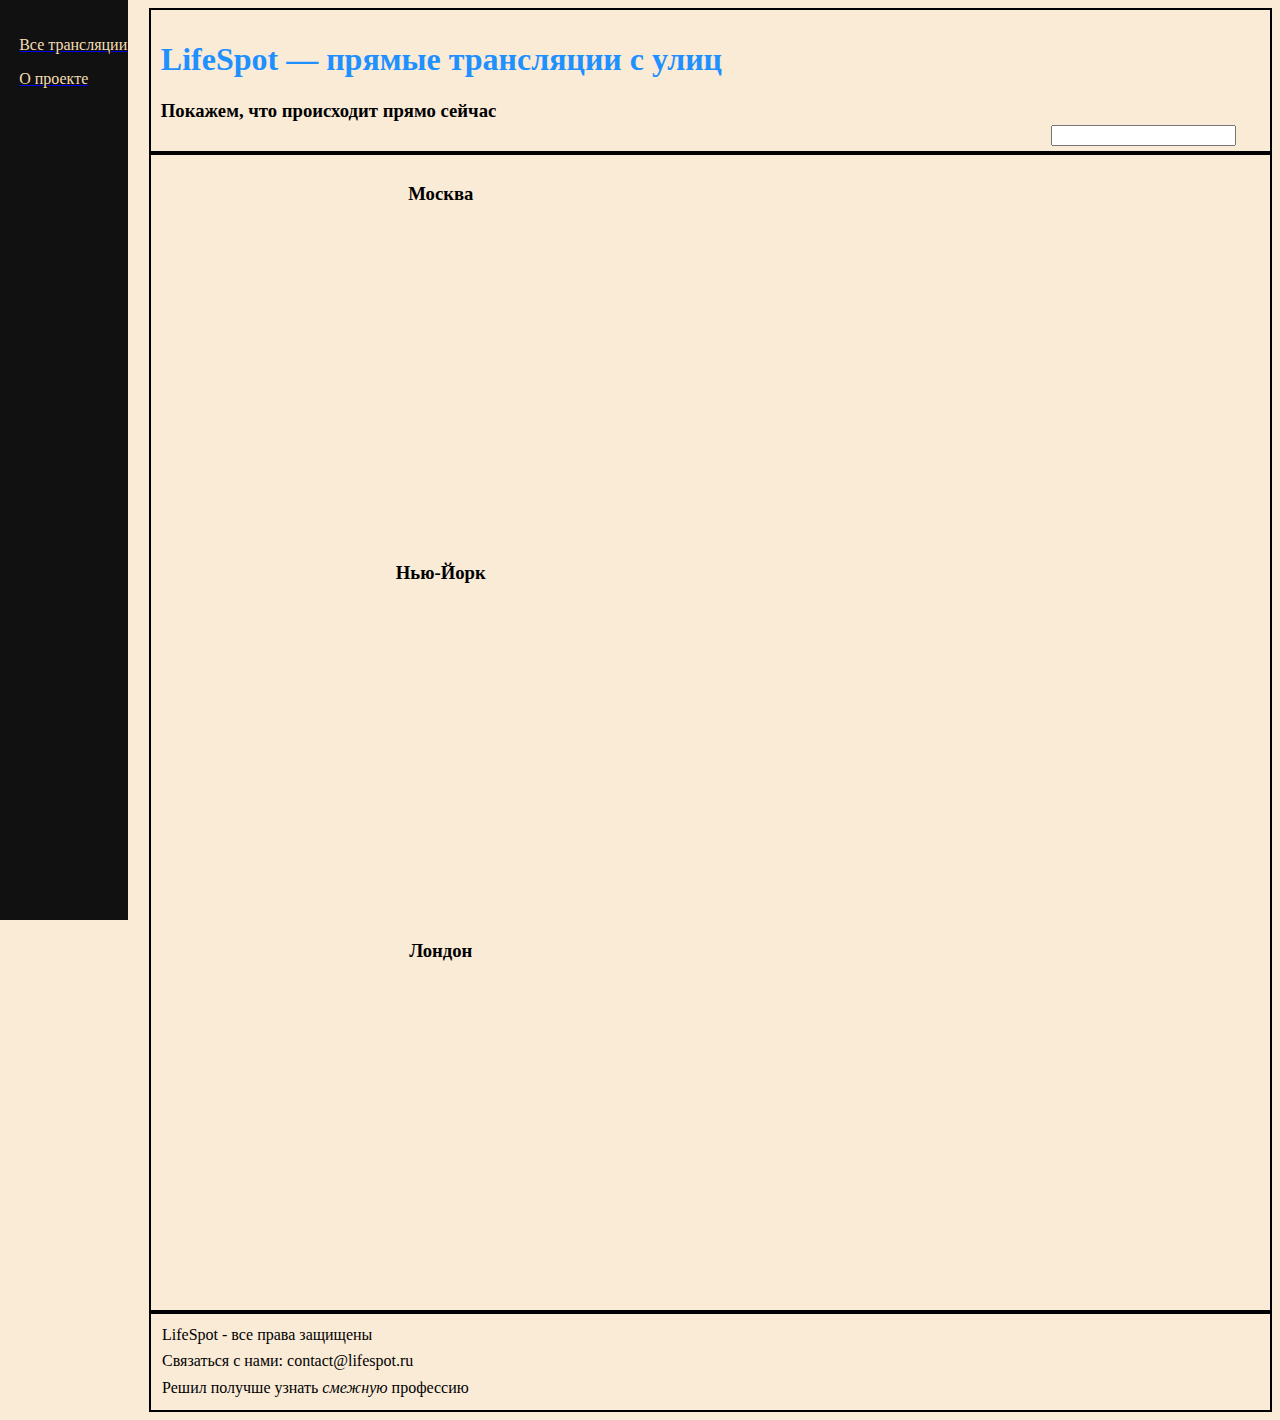
==== LifeSpot/Views/index.html @ 4ae30fc3 "b" ====
﻿<!DOCTYPE html>
<html lang="en">
<head>
    <meta charset="UTF-8">
    <title>LifeSpot</title>
    <style>
    </style>
    <link href="../Static/CSS/index.css" rel="stylesheet" type="text/css"/>
</head>
<body>
    <aside>
        <div class=" navbar">
            <a href="/"> <p>Все трансляции</p></a>
          <a href="/">  <p>О проекте</p></a>
        </div>
        
    </aside>
    

    <header class="title" style="padding: 0">
        <div class="block">
            <h1>LifeSpot — прямые трансляции с улиц</h1>
            <h3>Покажем, что происходит прямо сейчас</h3>
            <input type="text" name="search"/>

        </div>
    </header>

    <main>
        <div class="block">
            <div class="video-container">
                <h3>Москва</h3>
                <iframe width="560" height="315" src="https://www.youtube.com/embed/tgp1Kjtzbmw?si=LxsmJ9Og_1wy9e6S" title="YouTube video player" frameborder="0" allow="accelerometer; autoplay; clipboard-write; encrypted-media; gyroscope; picture-in-picture; web-share" referrerpolicy="strict-origin-when-cross-origin" allowfullscreen></iframe>

            </div>

            <div class="video-container">
                <h3>Нью-Йорк</h3>
                <iframe width="560" height="315" src="https://www.youtube.com/embed/Fkv9yxnFlE4?si=lJjMJ0ddo4L7JJ5U" title="YouTube video player" frameborder="0" allow="accelerometer; autoplay; clipboard-write; encrypted-media; gyroscope; picture-in-picture; web-share" referrerpolicy="strict-origin-when-cross-origin" allowfullscreen></iframe>

            </div>
            <div class="video-container">
                <h3>Лондон</h3>
                <iframe width="560" height="315" src="https://www.youtube.com/embed/KSsfLxP-A9g?si=52bGHLFPIfVCjI3u" title="YouTube video player" frameborder="0" allow="accelerometer; autoplay; clipboard-write; encrypted-media; gyroscope; picture-in-picture; web-share" referrerpolicy="strict-origin-when-cross-origin" allowfullscreen></iframe>

            </div>

        </div>
    </main>
    <footer>
        <div >
            <p>LifeSpot - все права защищены</p>
            <p>Связаться с нами: contact@lifespot.ru</p>
            <p>Решил получше узнать <i>смежную</i> профессию</p>
        </div>
        
    </footer>


</body>
</html>
---- LifeSpot/Static/CSS/index.css ----
﻿header, main, footer {
    background-color: antiquewhite;
}
.block {
    border: 2px solid black;
   position:relative;
    padding: 10px;
}

.video-container {
    display: inline-block;
    text-align: center;
}
input[name = search]{
    position: absolute;
    right:3%;
    bottom:3%;
}
footer {
    bottom: 0;
    border: 2px solid black;
   
    line-height: 66%;
    padding-left:1%;
}


.navbar {
    padding-left: 15%;
}

.navbar p{
    color:wheat;
}

.navbar p:hover {
    color:blueviolet;
}

.title h1{
    color: dodgerblue
}
header {
    color: black;
    padding-left: 1%;
    padding-top: 1.2%;
}

aside {
    height: 100%; /* Высота в полный размер. Этот параметр можно убрать, если вы хотите выставлять высоту автоматически */
    width: 10%;
    position: absolute; /* Фиксированная позиция сайд-бара. Так он будет оставаться на месте при скроллинге */
    z-index: 1; /* Сайд-бар будет поверх остальных элементов */
    top: 0; /* Сайдбар будет в самой верхней части страницы */
    left: 0;
    background-color: #111; /* Черный цвет фона (задан в виде кода) */
    overflow-x: hidden; /* Отключаем горизонтальную прокрутку */
    padding-top: 20px;
    color: wheat;
}



body {
    padding-left: 11%;
    background-color: antiquewhite;
}
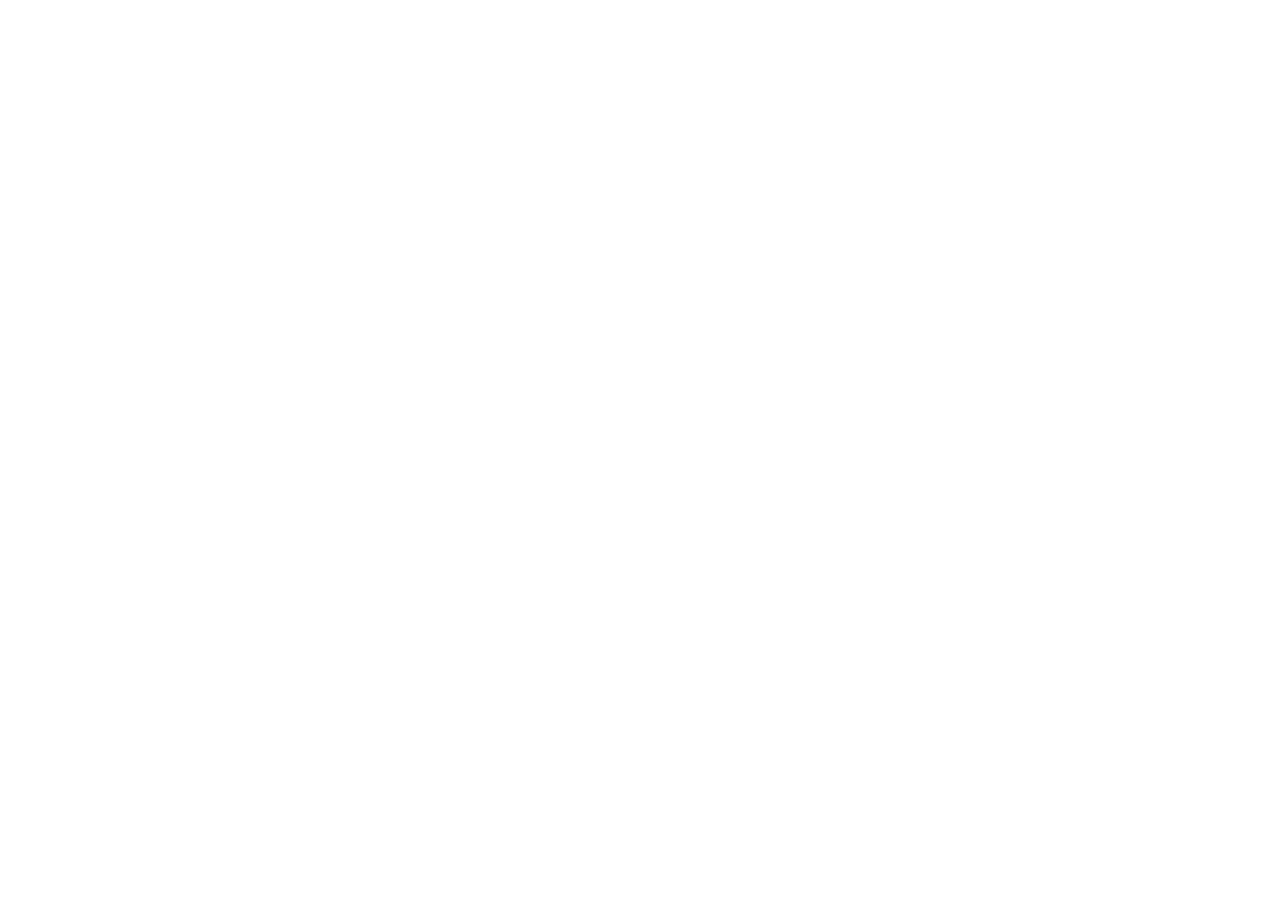
==== commit afc59906: "end" ====
--- a/LifeSpot/Views/index.html
+++ b/LifeSpot/Views/index.html
@@ -6,12 +6,29 @@
     <style>
     </style>
     <link href="../Static/CSS/index.css" rel="stylesheet" type="text/css"/>
+    <script src="../Static/JavaScript/govni.js"></script>
+    <script>  chekAge();
+        verification();
+        session();
+       
+    </script>
+    <script>
+       setTimeout(subscr, 10000)
+    </script>
+       
+   
+    
+    
 </head>
 <body>
+
+
     <aside>
         <div class=" navbar">
             <a href="/"> <p>Все трансляции</p></a>
-          <a href="/">  <p>О проекте</p></a>
+          <a href="/about">  <p>О проекте</p></a>
+          <a href="/testing">  <p>Тестирование</p></a>
+
         </div>
         
     </aside>
@@ -21,7 +38,7 @@
         <div class="block">
             <h1>LifeSpot — прямые трансляции с улиц</h1>
             <h3>Покажем, что происходит прямо сейчас</h3>
-            <input type="text" name="search"/>
+            <input type="text" name="search" oninput="filterContent();" size=50%/>
 
         </div>
     </header>
@@ -30,18 +47,18 @@
         <div class="block">
             <div class="video-container">
                 <h3>Москва</h3>
-                <iframe width="560" height="315" src="https://www.youtube.com/embed/tgp1Kjtzbmw?si=LxsmJ9Og_1wy9e6S" title="YouTube video player" frameborder="0" allow="accelerometer; autoplay; clipboard-write; encrypted-media; gyroscope; picture-in-picture; web-share" referrerpolicy="strict-origin-when-cross-origin" allowfullscreen></iframe>
+                <iframe width="560" name="москва" height="315" src="https://www.youtube.com/embed/tgp1Kjtzbmw?si=LxsmJ9Og_1wy9e6S" title="YouTube video player" frameborder="0" allow="accelerometer; autoplay; clipboard-write; encrypted-media; gyroscope; picture-in-picture; web-share" referrerpolicy="strict-origin-when-cross-origin" allowfullscreen></iframe>
 
             </div>
 
             <div class="video-container">
                 <h3>Нью-Йорк</h3>
-                <iframe width="560" height="315" src="https://www.youtube.com/embed/Fkv9yxnFlE4?si=lJjMJ0ddo4L7JJ5U" title="YouTube video player" frameborder="0" allow="accelerometer; autoplay; clipboard-write; encrypted-media; gyroscope; picture-in-picture; web-share" referrerpolicy="strict-origin-when-cross-origin" allowfullscreen></iframe>
+                <iframe width="560" name="Нью-Йорк"height="315" src="https://www.youtube.com/embed/Fkv9yxnFlE4?si=lJjMJ0ddo4L7JJ5U" title="YouTube video player" frameborder="0" allow="accelerometer; autoplay; clipboard-write; encrypted-media; gyroscope; picture-in-picture; web-share" referrerpolicy="strict-origin-when-cross-origin" allowfullscreen></iframe>
 
             </div>
             <div class="video-container">
                 <h3>Лондон</h3>
-                <iframe width="560" height="315" src="https://www.youtube.com/embed/KSsfLxP-A9g?si=52bGHLFPIfVCjI3u" title="YouTube video player" frameborder="0" allow="accelerometer; autoplay; clipboard-write; encrypted-media; gyroscope; picture-in-picture; web-share" referrerpolicy="strict-origin-when-cross-origin" allowfullscreen></iframe>
+                <iframe width="560" name ="Лондон" height="315" src="https://www.youtube.com/embed/KSsfLxP-A9g?si=52bGHLFPIfVCjI3u" title="YouTube video player" frameborder="0" allow="accelerometer; autoplay; clipboard-write; encrypted-media; gyroscope; picture-in-picture; web-share" referrerpolicy="strict-origin-when-cross-origin" allowfullscreen></iframe>
 
             </div>
 
--- a/LifeSpot/Static/CSS/index.css
+++ b/LifeSpot/Static/CSS/index.css
@@ -16,6 +16,9 @@
     right:3%;
     bottom:3%;
 }
+    input[name = search]:focus {
+        outline-color: coral;
+    }
 footer {
     bottom: 0;
     border: 2px solid black;
@@ -66,3 +69,43 @@
     background-color: antiquewhite;
 }
 
+.button {
+    border: none;
+    color: white;
+    padding: 16px 32px;
+    text-align: center;
+    text-decoration: none;
+    display: inline-block;
+    font-size: 16px;
+    margin: 4px 2px;
+    transition-duration: 0.4s;
+    cursor: pointer;
+}
+.button1 {
+    background-color: white;
+    color: black;
+    border: 2px solid #04AA6D;
+}
+
+    .button1:hover {
+        background-color: #04AA6D;
+        color: white;
+    }
+
+.reviewText{
+    width: 500px;
+    height:400px;
+}
+
+.review-container {
+    display: inline-block;
+    margin-top: 0.5em;
+    padding-left: 1%;
+    padding-top: 1%;
+}
+.review-text {
+    display: block;
+    margin-top: 0.5em;
+    padding-left: 1%;
+    padding-top: 1%;
+}